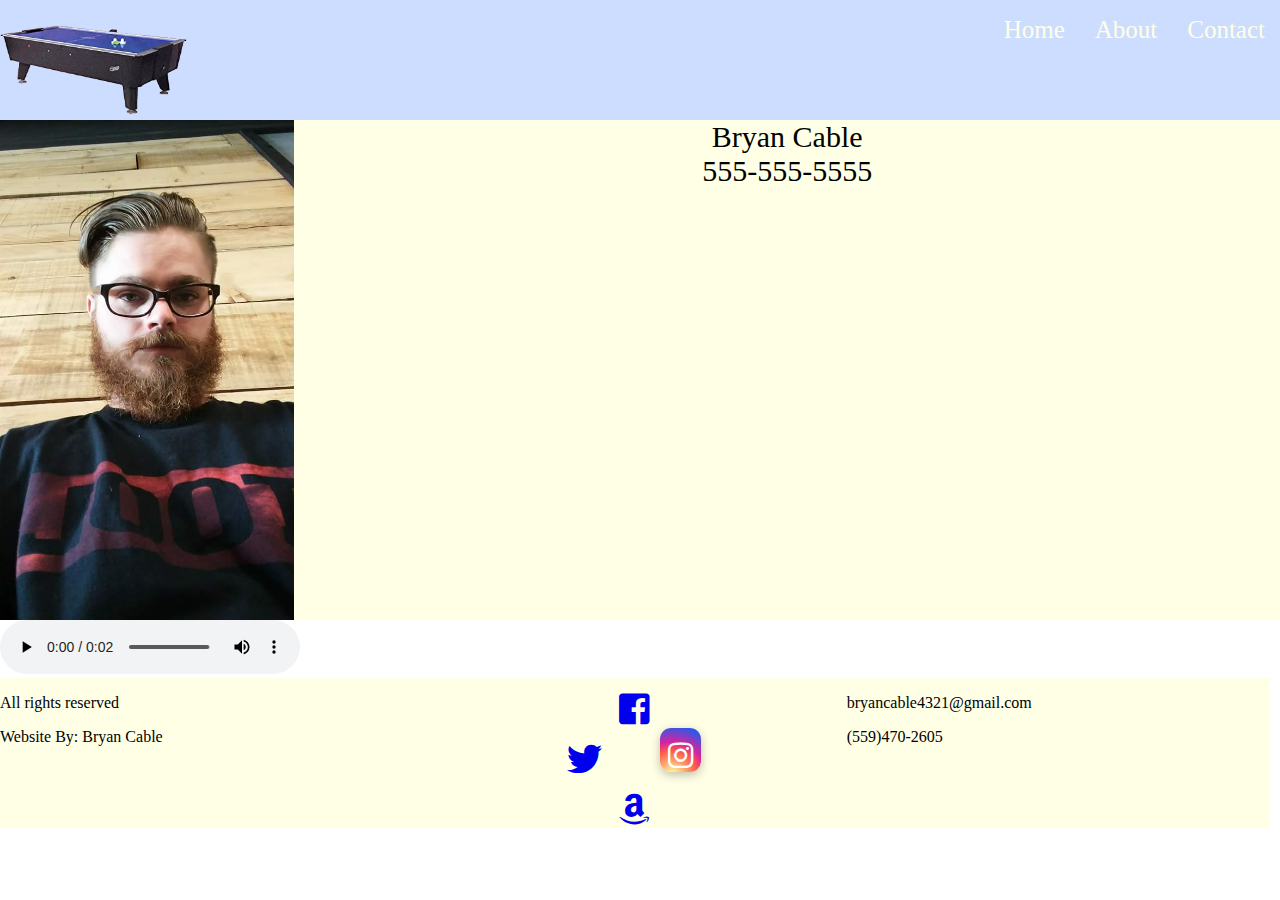
==== about.html @ 848932d6 "initial commit" ====
<!DOCTYPE html>
<html lang="en-US">
    <head>
        <title>AHU</title>
        <meta charset="utf-8" />
        <meta name="viewport" content="width=device-width, initial-scale=1" />
        <link rel="icon" href="images/table.png" />
        <link rel="stylesheet" href="css/fontawesome-all.css"></script>
        <link rel="stylesheet" type="text/css" href="css/styles.css" />
    </head>
    
    <!--BEGIN body-->
    
    <body>
    
        <!-- Start of nav-->
        
        <nav class="main-nav">
            <a href="http://theahpa.com" target="_blank">
            <img src="../images/table.png" alt="Logo" class="logo" />
            </a>       
            <ul class="nav-list">
                <li class="nav-item">
                <a href="home.html" class="home">Home</a>
                </li>
                <li class="nav-item">
                <a href="about.html" target="_blank" class="about">About</a>
                </li>
                <li class="nav-item">
                <a href="contact.html" target="_blank" class="contact">Contact</a>
                </li>
            </ul>
        </nav>
        
        <!-- End of nav -->
        
        <!-- Selfie -->
        <div class="selfie-box">
            <img class="selfie" src="../images/selfie.jpg"
        </div>
        <!-- End selfie -->
        
        <!-- Start contact info -->
        <div class="contact-box">
            Bryan Cable <br> 555-555-5555
        </div>
        <!-- End contact info -->
        
        <audio controls autoplay>
            <source src="lightsaber.wav" type="audio/wav"/>
        </audio>
        
            <!-- Start footer section -->
    <footer class="main-footer">
        <div class="footer-section">
            <p>All rights reserved</p>
            <p>Website By: Bryan Cable</p>
        </div>
        <!-- Diamond Social Media Icon -->
        <div class="footer-section">
            <div class="main-box center">
                <div class="box center circle-background">
                    <div class="center-text fb">
                        <a href="https://www.facebook.com/USairhockey/" target="_blank">
                        <i class="fab fa-facebook-square"></i>
                        </a>
                    </div>
                </div>
                <div class="box left circle-background">
                    <div class="center-text twitter">
                        <a href="https://twitter.com/hashtag/airhockey?lang=en" target="_blank">
                        <i class="fab fa-twitter"></i>
                        </a>
                    </div>
                </div>
                <div class="box right circle-background">
                    <div class="center-text instagram">
                        <a href="https://fontawesome.com/icons/instagram?style=brands">
                        <i class="fab fa-instagram"></i>
                        </a>
                    </div>
                </div>
                <div class="box center clear-left circle-background">
                    <div class="center-text amazon">
                        <a href="https://www.amazon.com/Valley-Dynamo-8ft-Style-Hockey-Table/dp/B001MT4JT6/ref=sr_1_9?ie=UTF8&qid=1517898935&sr=8-9&keywords=dynamo+table" target="_blank">
                        <i class="fab fa-amazon"></i> 
                        </a>
                    </div>
                </div>
            </div>
        </div>
        <div class="footer-section">
            <p>bryancable4321@gmail.com</p>
            <p>(559)470-2605</p>
        </div>
    </footer>
    <!-- End footer section -->
    
    
    </body>
---- css/styles.css ----
body {
    margin: 0;
}

/* Start of nav styles */

.main-nav {
 height: 120px;
 width: 100%;
 background-color: #ccddff;
 }
 .logo {
 height: 110%;
}
.nav-list {
  float: right;
  list-style: none;
}
.nav-item {
  float: left;
  margin-right: 15px;
  margin-left: 15px;
}
.home {
  color: #ffffe6;
  text-decoration: none;
  font-size: 25px;
}
.about {
  color: #ffffe6;
  text-decoration: none;
  font-size: 25px;
}
.contact {
  color: #ffffe6;
  text-decoration: none;
  font-size: 25px;
}
/*End of nav styles*/

/*Start of hero styles*/

.hero-section {
  height: 450px;
  background-image: url('../images/dynamologo.jpg');
  background-size: 100% 100%;
}
.hero-text {
  margin-top: 0px;
  text-align: center;
  padding-top: 230px;
  font-size: 70px;
  color: #ffffe6;
  }
.text-background {
  background-color: rgba(0,0,0,.2);
  padding: 10px;
  }
/* End hero styles */

/* Start of column styles */

.container {
  height: 600px;
  background-color: #ccddff;
  padding: 2.25%;
  }
.column {
  height: 500px;
  width: 30%;
  border: 3px solid #ffffe6;
  text-align: center;
  float: left;
  margin-left: 2.25%;
  color: #fafafa;
  background-color: rgba(0,0,0,.2);
  font-size: 24px;
  overflow: auto;
  list-style-image: url(../images/puckbullet.png);
  
  }
.column-image {
  width: 100%;
  height: 140px;
  }
/* End column styles */

/* Start button styles */

.button-box {
  width: 100%;
  text-align: center;
}
.btn {
  background-color: purple;
  padding: 10px 12px;
  text-align: center;
  border: none;
  box-shadow: 3px 3px 10px #707070;
  border-radius: 20px;
  margin-top: 30px;
  
}

.button-text {
  text-decoration: none;
  color: white;
  font-size: 20px;
}
/* End button styles */

/* Start map styles */

.map-container {
  width: 75%;
  margin: 0 auto;
}
/* End map styles */

/* Start footer styles */

.main-footer {
  height: 150px;
  width: 100%;
}


.main-box {
  height: 150px;
  width: 150px;
}

.footer-section {
  width: 33%;
  border-right: 1px solid #ffffe6;
  float: left;
  height: 100%;
  background-color: #ffffe6;
}

.box {
  height: 50px;
  width: 50px;
  text-align: center;
}


.left {
  float: left;
}

.right {
  float: right;
}

.clear-left {
  clear: left;
}

.clear-right {
  clear: right;
}

.center {
  margin: 0 auto;
}

.center-text {
  padding-top: 13px;
}

.fb {
   font-size: 35px; 
   color: rgb(59, 89, 152);
}    

.twitter {
    font-size: 35px;
    color: rgb(0, 172, 237);
}

.instagram {
  width: 41px;
  height: 31px;
  text-align: center;
  border-radius: 11.3px;
  font-size: 29px;
  line-height: 8px;
  vertical-align: middle;
  background: #d6249f;
  background: radial-gradient(circle at 30% 107%, #fdf497 0%, #fdf497 5%, #fd5949 45%,#d6249f 60%,#285AEB 90%);
  box-shadow: 0px 3px 10px rgba(0,0,0,.25);
}

.instagram .fa-instagram {
  color: #fff;
}

.amazon {
    font-size: 35px;
    color: yellow;
}


/* End footer styles */

/* Selfie styles */
.selfie {
  height: 500px;
  float: left;
  width: 23%;
}
/* End selfie styles */

/* Start contact styles */
.contact-box {
  float: right;
  width: 77%;
  height: 500px;
  text-align: center;
  font-family: fantasy;
  font-size: 30px;
  background-color: #ffffe6;
}
/* End contact styles */
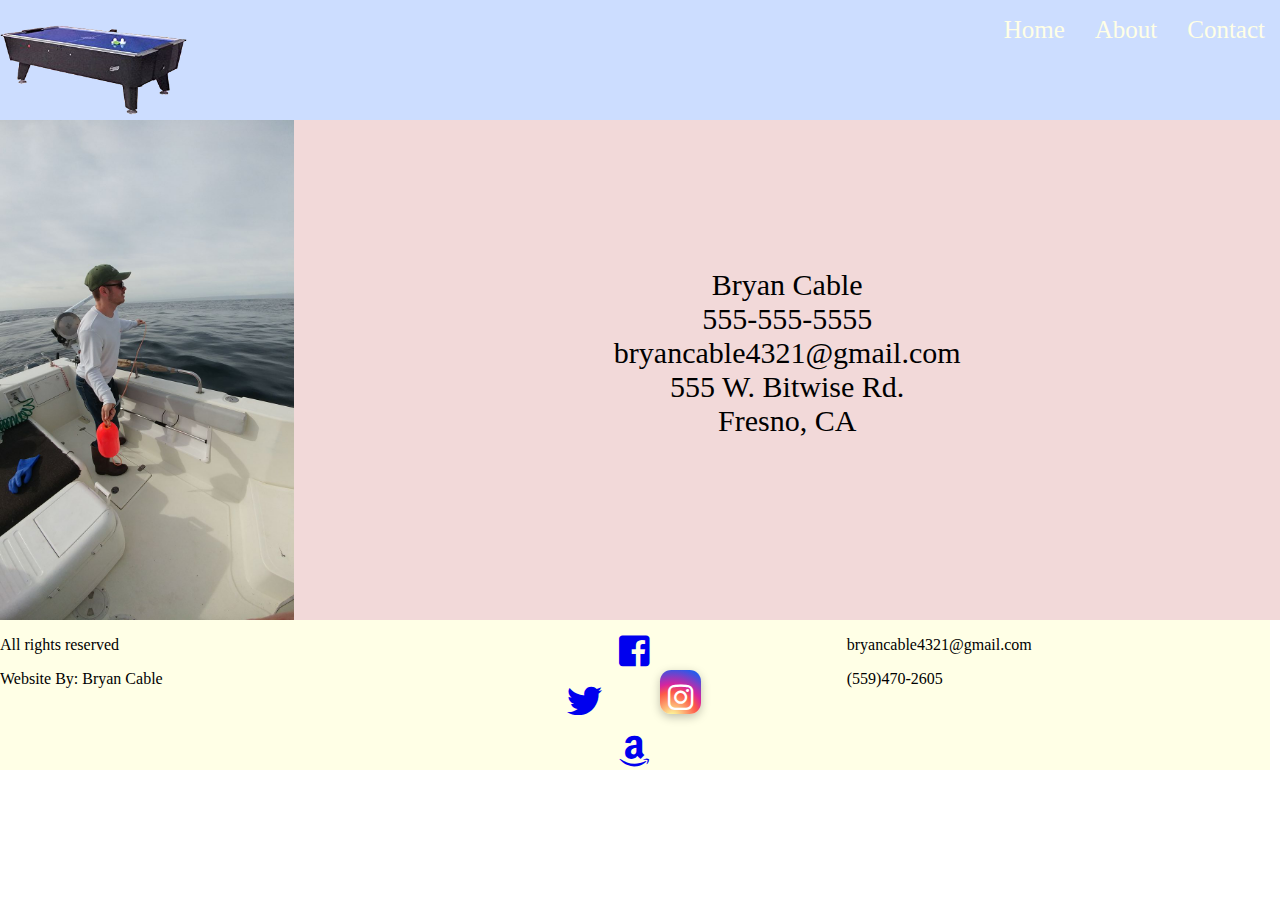
==== commit fd269001: "Presentation Day" ====
--- a/about.html
+++ b/about.html
@@ -7,6 +7,15 @@
         <link rel="icon" href="images/table.png" />
         <link rel="stylesheet" href="css/fontawesome-all.css"></script>
         <link rel="stylesheet" type="text/css" href="css/styles.css" />
+        <!-- Global site tag (gtag.js) - Google Analytics -->
+        <script async src="https://www.googletagmanager.com/gtag/js?id=UA-114288611-1"></script>
+        <script>
+        window.dataLayer = window.dataLayer || [];
+        function gtag(){dataLayer.push(arguments);}
+        gtag('js', new Date());
+
+        gtag('config', 'UA-114288611-1');
+        </script>
     </head>
     
     <!--BEGIN body-->
@@ -27,7 +36,7 @@
                 <a href="about.html" target="_blank" class="about">About</a>
                 </li>
                 <li class="nav-item">
-                <a href="contact.html" target="_blank" class="contact">Contact</a>
+                <a href="contact.html" class="contact">Contact</a>
                 </li>
             </ul>
         </nav>
@@ -36,21 +45,17 @@
         
         <!-- Selfie -->
         <div class="selfie-box">
-            <img class="selfie" src="../images/selfie.jpg"
+            <img class="selfie" src="../images/crabbing.jpg"
         </div>
         <!-- End selfie -->
         
         <!-- Start contact info -->
         <div class="contact-box">
-            Bryan Cable <br> 555-555-5555
+            <p class="contact-text">Bryan Cable <br> 555-555-5555 <br> bryancable4321@gmail.com <br> 555 W. Bitwise Rd. <br> Fresno, CA</p>
         </div>
         <!-- End contact info -->
         
-        <audio controls autoplay>
-            <source src="lightsaber.wav" type="audio/wav"/>
-        </audio>
-        
-            <!-- Start footer section -->
+        <!-- Start footer section -->
     <footer class="main-footer">
         <div class="footer-section">
             <p>All rights reserved</p>
--- a/css/styles.css
+++ b/css/styles.css
@@ -66,7 +66,7 @@
   padding: 2.25%;
   }
 .column {
-  height: 500px;
+  height: 540px;
   width: 30%;
   border: 3px solid #ffffe6;
   text-align: center;
@@ -77,11 +77,17 @@
   font-size: 24px;
   overflow: auto;
   list-style-image: url(../images/puckbullet.png);
-  
+  }
+.column-text {
+    padding-left: 12px;
+    padding-right: 12px;
+  }
+.column-text2 {
+    padding-right: 7px;
   }
 .column-image {
   width: 100%;
-  height: 140px;
+  height: 190px;
   }
 /* End column styles */
 
@@ -220,6 +226,9 @@
   text-align: center;
   font-family: fantasy;
   font-size: 30px;
-  background-color: #ffffe6;
+  background-color: #f2d9d9;
+}
+.contact-text {
+  padding-top: 12%;
 }
 /* End contact styles */
